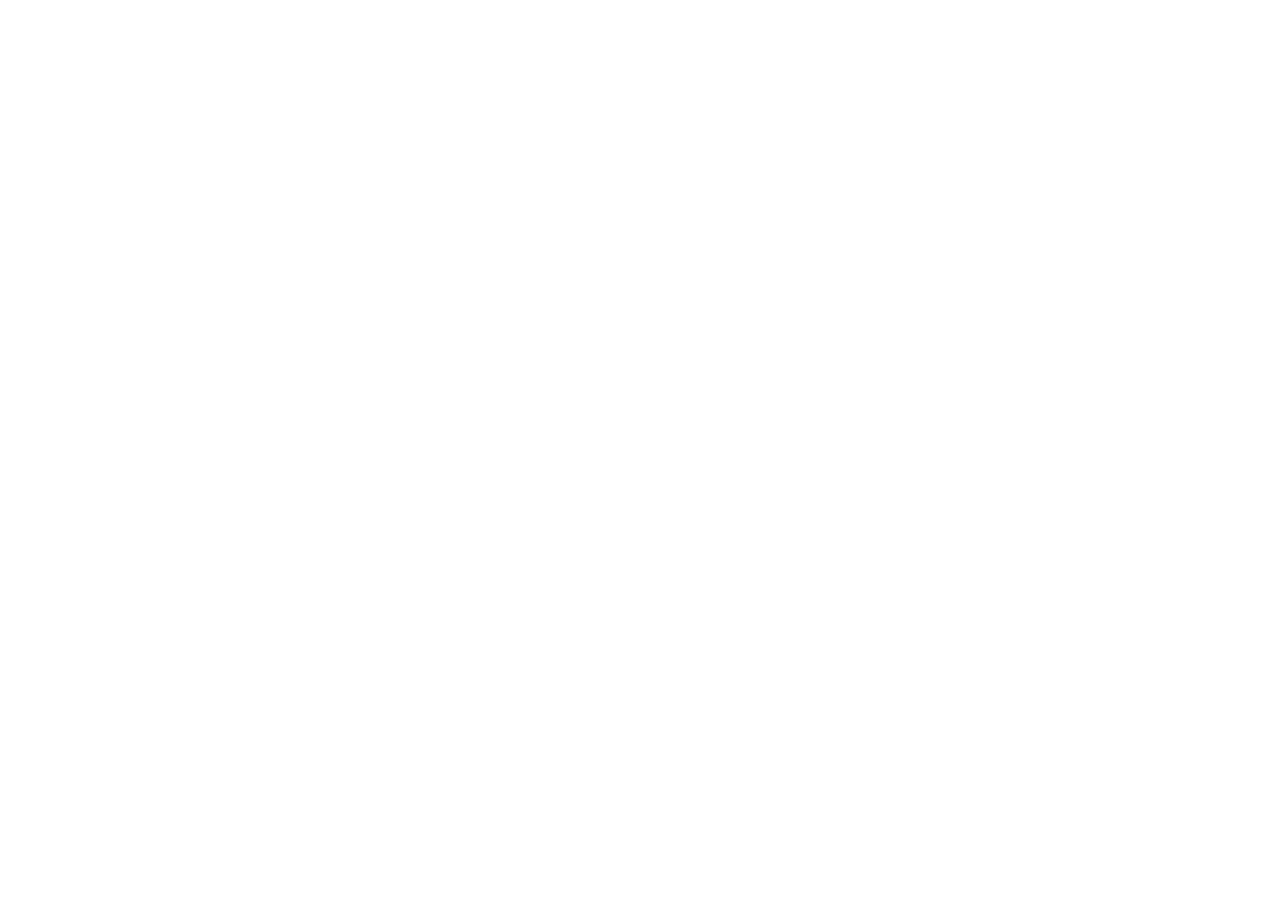
==== index.html @ 27295a21 "Add files via upload" ====
<!DOCTYPE html>
<html lang="en">
<head>
    <meta charset="UTF-8">
    <meta name="viewport" content="width=device-width, initial-scale=1.0">
    <title>Document</title>
</head>
<body>
    
</body>
</html>
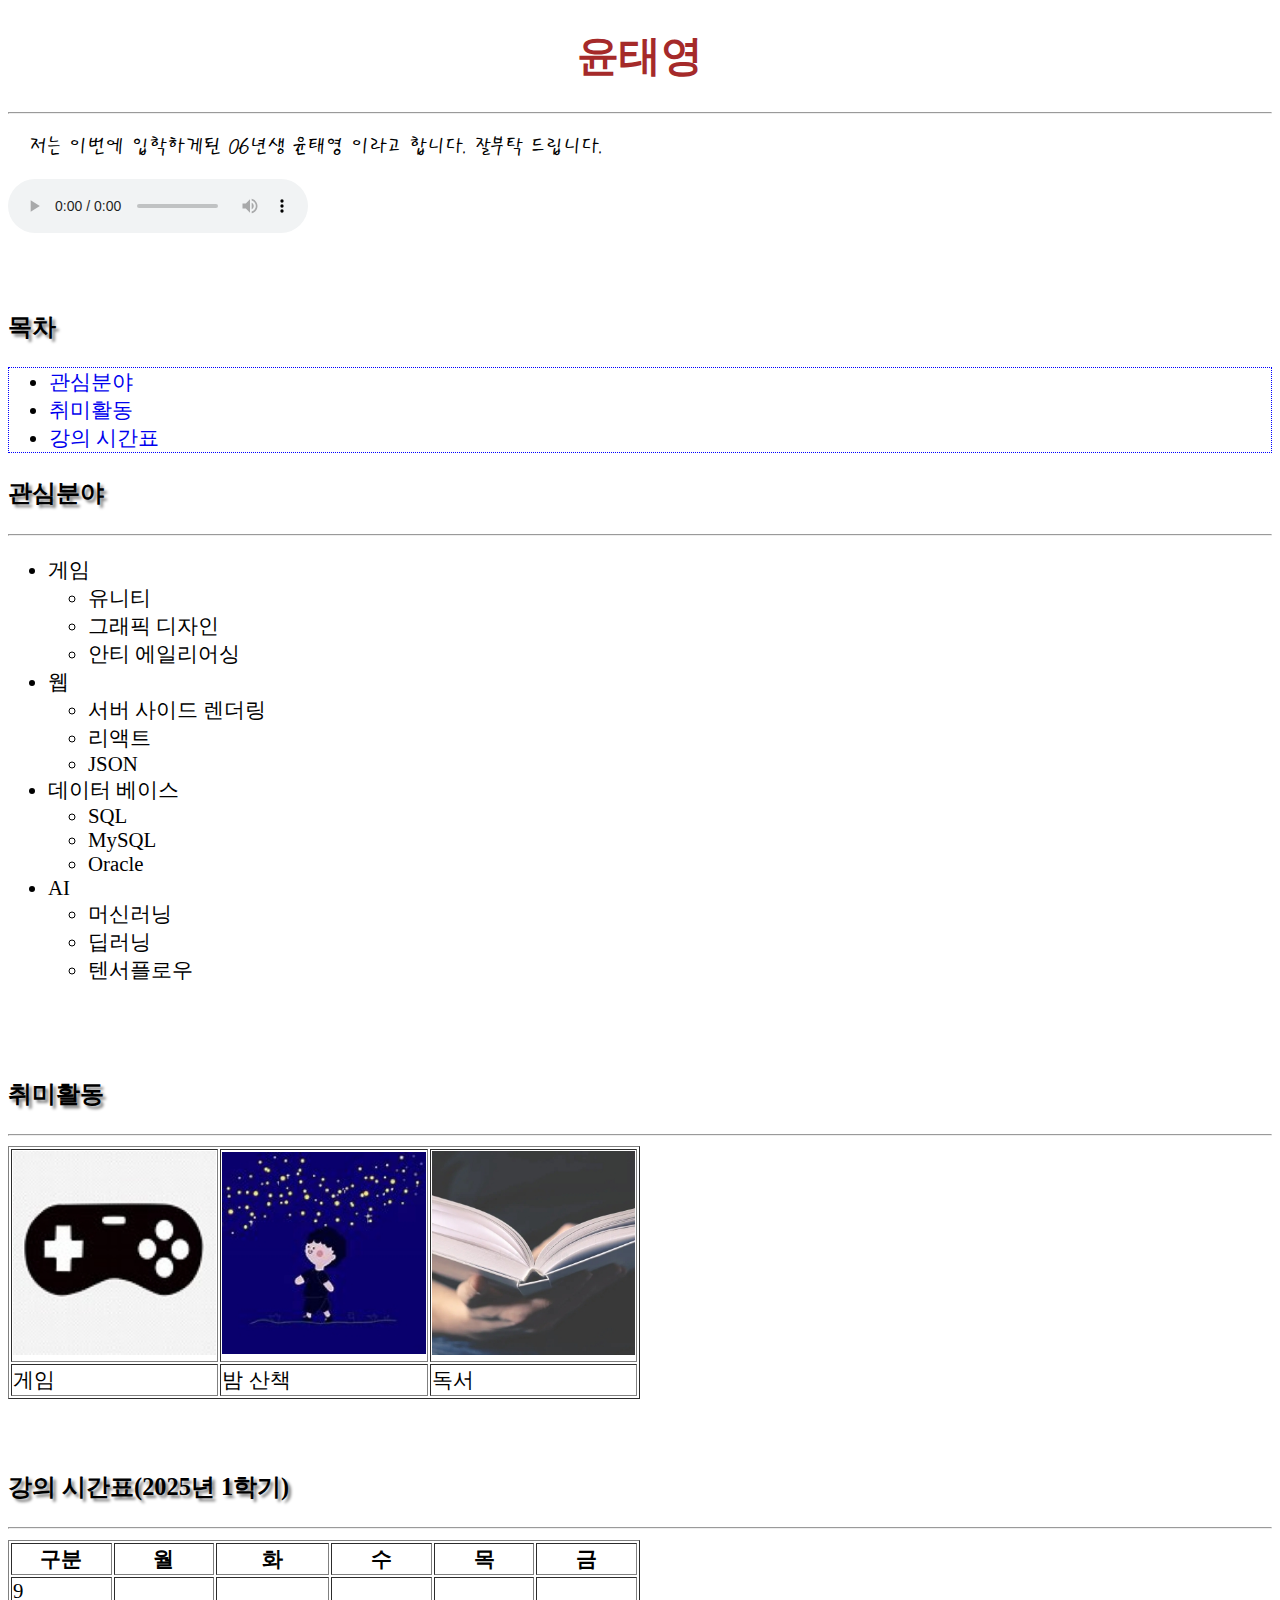
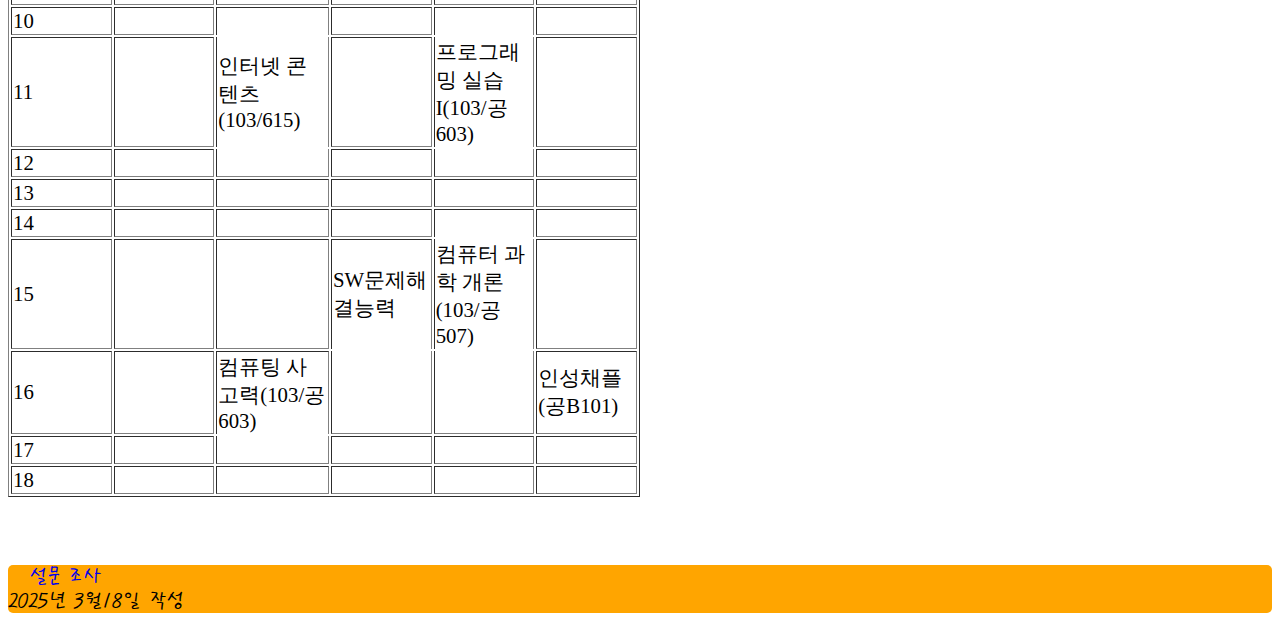
==== commit 5947956b: "Add files via upload" ====
--- a/index.html
+++ b/index.html
@@ -1,11 +1,193 @@
 <!DOCTYPE html>
-<html lang="en">
+<html>
 <head>
     <meta charset="UTF-8">
-    <meta name="viewport" content="width=device-width, initial-scale=1.0">
-    <title>Document</title>
+    <title>자기소개</title>
+    <link rel="stylesheet" href="style.css">
 </head>
 <body>
-    
+    <header>
+        <h1>윤태영</h1>
+        <hr>
+        <p>저는 이번에 입학하게된 06년생 윤태영 이라고 합니다. 잘부탁 드립니다.</p>
+        <audio src="media2/about_me.mp3" controls>자기소개 음성</audio>
+    </header>
+    <br><br>
+
+    <nav>
+        <h3>목차</h3>
+        <ul class="menu">
+            <li><a href="#fir">관심분야</a></li>
+            <li><a href="#sec">취미활동</a></li>
+            <li><a href="#thir">강의 시간표</a></li>
+        </ul>
+    </nav>
+
+    <section>
+        <article>
+            <a id="fir"><h3>관심분야</h3></a>
+            <hr>
+            <ul>
+                <li>게임</li>
+                    <ul>
+                        <li>유니티</li>
+                        <li>그래픽 디자인</li>
+                        <li>안티 에일리어싱</li>
+                    </ul>  
+                <li>웹</li>
+                    <ul>
+                        <li>서버 사이드 렌더링</li>
+                        <li>리액트</li>
+                        <li>JSON</li>
+                    </ul>
+                <li>데이터 베이스</li>
+                    <ul>
+                        <li>SQL</li>
+                        <li>MySQL</li>
+                        <li>Oracle</li>
+                    </ul>
+                <li>AI</li>
+                    <ul>
+                        <li>머신러닝</li>
+                        <li>딥러닝</li>
+                        <li>텐서플로우</li>
+                    </ul>
+            </ul>
+        </article>
+    <br><br>
+    <article>
+        <a id="sec"><h3>취미활동</h3></a> <hr> 
+
+        <table border="1">
+                <thead>
+                    <tr>
+                        <th class="hobby"><img src="media2/game.jpg" alt="게임"></th>
+                        <th class="hobby"><img src="media2/night.jpg" alt="밤 산책"></th>
+                        <th class="hobby"><img src="media2/read.jpg" alt="독서"></th>
+                    </tr>
+                </thead>
+                <tbody>
+                    <tr>
+                        <td>게임</td>
+                        <td>밤 산책</td>
+                        <td>독서</td>
+                    </tr>
+                </tbody>
+        </table>
+    </article>
+    <br><br>
+    <article> 
+        <a id="thir"><h3>강의 시간표(2025년 1학기)</h3></a><hr>
+
+        <table border="1" id="scadule">
+            <thead>
+                <tr>
+                    <th>구분</th>
+                    <th>월</th>
+                    <th>화</th>
+                    <th>수</th>
+                    <th>목</th>
+                    <th>금</th>
+                </tr>
+            </thead>
+            <tbody>
+                <tr>
+                    <td class="scadule_box">9</td>
+                    <td class="scadule_box"></td>
+                    <td class="scadule_box"></td>
+                    <td class="scadule_box"></td>
+                    <td class="scadule_box"></td>
+                    <td class="scadule_box"></td>
+                </tr>
+                <tr>
+                    <td class="scadule_box">10</td>
+                    <td class="scadule_box"></td>
+                    <td class="under"></td>
+                    <td class="scadule_box"></td>
+                    <td class="under"></td>
+                    <td class="scadule_box"></td>
+                </tr>
+                <tr>
+                    <td class="scadule_box">11</td>
+                    <td class="scadule_box"></td>
+                    <td class="all">인터넷 콘텐츠(103/615)</td>
+                    <td class="scadule_box"></td>
+                    <td class="all">프로그래밍 실습I(103/공603)</td>
+                    <td class="scadule_box"></td>
+                </tr>
+                <tr>
+                    <td class="scadule_box">12</td>
+                    <td class="scadule_box"></td>
+                    <td class="up"></td>
+                    <td class="scadule_box"></td>
+                    <td class="up"></td>
+                    <td class="scadule_box"></td>
+                </tr>
+                <tr>
+                    <td class="scadule_box">13</td>
+                    <td class="scadule_box"></td> 
+                    <td class="scadule_box"></td>
+                    <td class="scadule_box"></td>
+                    <td class="scadule_box"></td>
+                    <td class="scadule_box"></td>
+                </tr>
+                <tr>
+                    <td class="scadule_box">14</td>
+                    <td class="scadule_box"></td>
+                    <td class="scadule_box"></td>
+                    <td class="scadule_box"></td>
+                    <td class="under"></td>
+                    <td class="scadule_box"></td>
+                </tr>
+                <tr>
+                    <td class="scadule_box">15</td>
+                    <td class="scadule_box"></td>
+                    <td class="scadule_box"></td>
+                    <td class="under">SW문제해결능력</td>
+                    <td class="all">컴퓨터 과학 개론(103/공507)</td>
+                    <td class="scadule_box"></td>
+                </tr>
+                <tr>
+                    <td class="scadule_box">16</td>
+                    <td class="scadule_box"></td>
+                    <td class="under">컴퓨팅 사고력(103/공603)</td>
+                    <td class="up"></td>
+                    <td class="up"></td>
+                    <td class="scadule_box">인성채플(공B101)</td>
+                </tr>
+                <tr>
+                    <td class="scadule_box">17</td>
+                    <td class="scadule_box"></td>
+                    <td class="up"></td>
+                    <td class="scadule_box"></td>
+                    <td class="scadule_box"></td>
+                    <td class="scadule_box"></td>
+                </tr>
+                <tr>
+                    <td class="scadule_box">18</td>
+                    <td class="scadule_box"></td>
+                    <td class="scadule_box"></td>
+                    <td class="scadule_box"></td>
+                    <td class="scadule_box"></td>
+                    <td class="scadule_box"></td>
+                </tr>
+            </tbody>
+
+
+
+        </table>
+    </article>
+    <br><br>
+    <footer>
+        <p>
+            <a href="survey.html">설문 조사</a> <br>
+            2025년 3월18일 작성
+        </p>    
+        </footer>
+</section>
+
+
+
+
 </body>
 </html>--- a/style.css
+++ b/style.css
@@ -0,0 +1,69 @@
+@font-face {
+    font-family: 'Humanfont';
+    src: url('media2/HMFMPYUN/HMFMPYUN.TTF') format('truetype');
+}
+
+p {
+    font-family: 'Humanfont', Arial, sans-serif;
+    font-size: 1em; 
+    text-indent: 1em; 
+}
+
+
+h1{
+    color: brown;
+    text-align: center;
+}
+
+a{
+    text-decoration: none;
+}
+.menu
+{
+    border: 1px solid blue;
+    border-style: dotted;
+}
+h3{
+    text-shadow: 3px 3px 3px gray;
+}
+
+hr{
+    color: black;
+}
+.hobby{
+    width: 30%;
+    height: 10%;
+}
+table{
+    width: 50%;
+}
+img{
+    width: 100%;
+    height: 100%;
+}
+body{
+
+    font-size: 1.3rem;
+}
+.scadule_box{
+    width: 12%;
+}
+.under{
+    width: 12%;
+    border-bottom: 0;
+}
+.all{
+    width: 12%;
+    border-bottom: 0;
+    border-top: 0;
+}
+
+
+.up{
+    width: 12%;
+    border-top: 0;
+}
+footer{
+    border-radius: 5px;
+    background-color: orange;
+}
